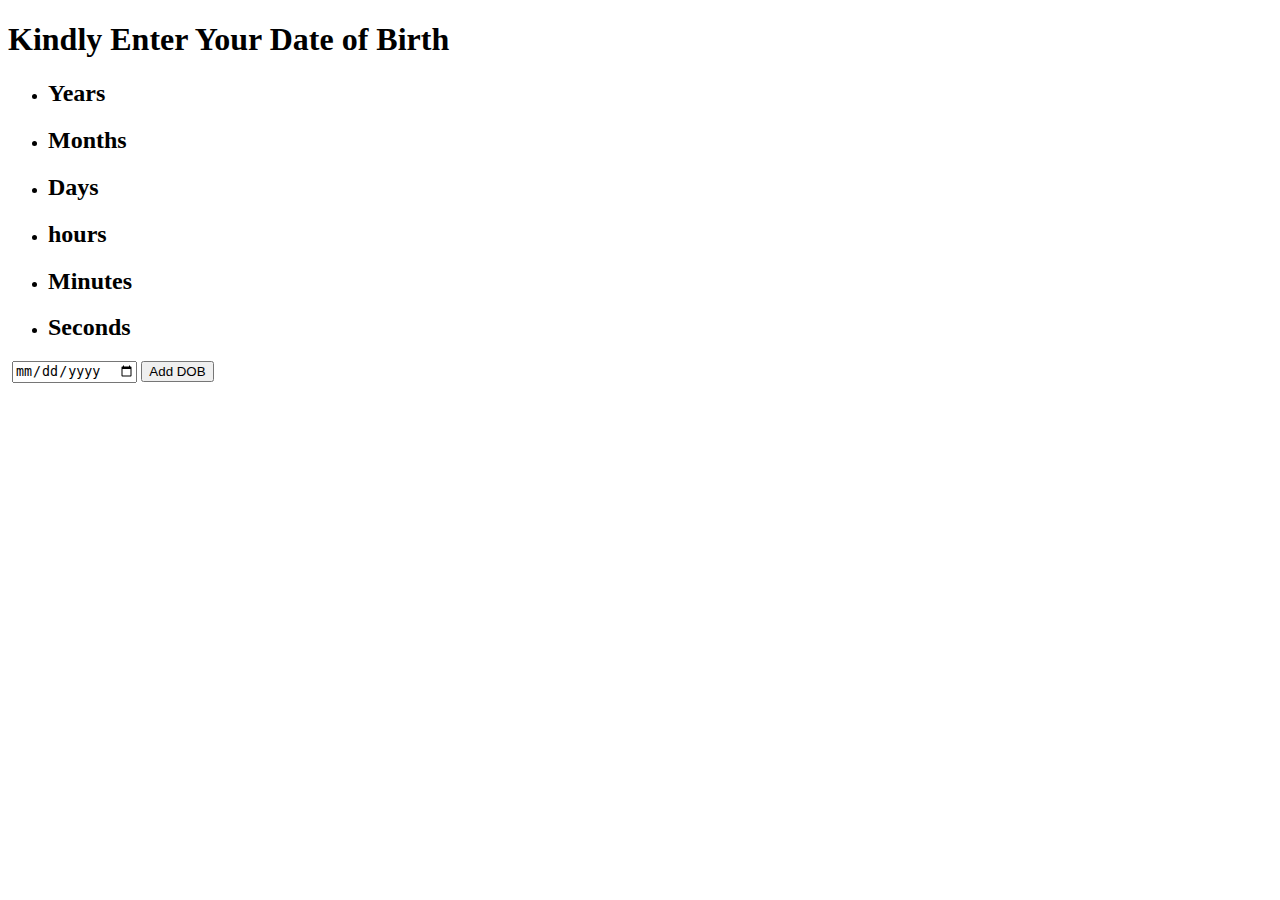
==== age-countdoen/index.html @ c171b29a "1" ====
<!DOCTYPE html>
<html lang="en">
<head>
    <meta charset="UTF-8">
    <meta name="viewport" content="width=device-width, initial-scale=1.0">
    <title>age-count</title>
    <link rel="stylesheet" href="style.css">
</head>
<body>

    <div class="main">
        <div class="center">
            <h1>Kindly Enter Your Date of Birth</h1>

            <ul>
                <li><div class="holder"></div><h2>Years</h2></li>
                <li><div class="holder"></div><h2>Months</h2></li>
                <li><div class="holder"></div><h2>Days</h2></li>
                <li><div class="holder"></div><h2>hours</h2></li>
                <li><div class="holder"></div><h2>Minutes</h2></li>
                <li><div class="holder"></div><h2>Seconds</h2></li>
            </ul>
        </div>
        <div class="setting">
            <img src="" alt="">
            <input type="date" name="date" id="dateofbirth">
            <button>Add DOB</button>
        </div>
    </div>
    



    <script src="js/app.js"></script>
</body>
</html>
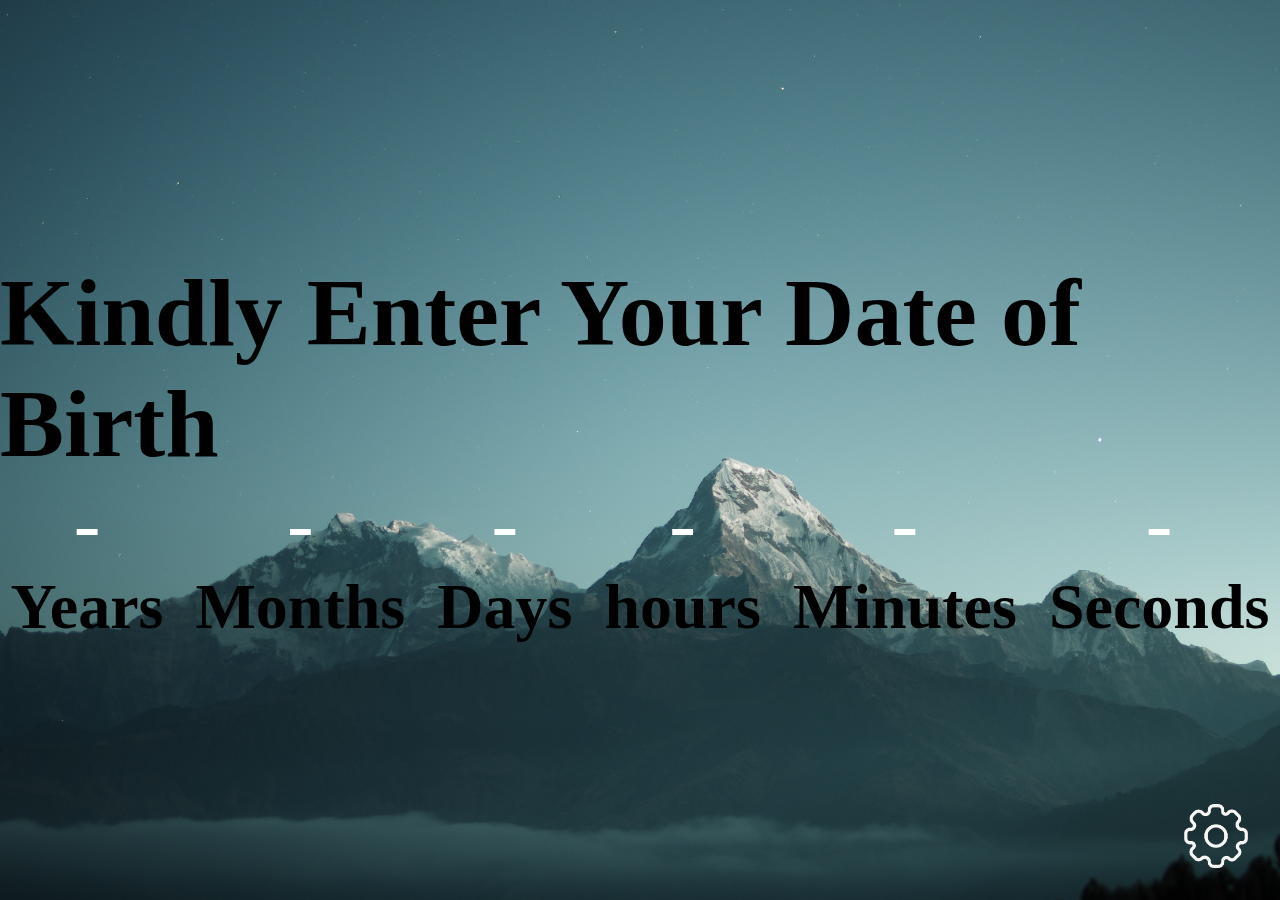
==== commit 9b656d2f: "displaying date error" ====
--- a/age-countdoen/index.html
+++ b/age-countdoen/index.html
@@ -4,7 +4,7 @@
     <meta charset="UTF-8">
     <meta name="viewport" content="width=device-width, initial-scale=1.0">
     <title>age-count</title>
-    <link rel="stylesheet" href="style.css">
+    <link rel="stylesheet" href="./css/style.css">
 </head>
 <body>
 
@@ -13,18 +13,20 @@
             <h1>Kindly Enter Your Date of Birth</h1>
 
             <ul>
-                <li><div class="holder"></div><h2>Years</h2></li>
-                <li><div class="holder"></div><h2>Months</h2></li>
-                <li><div class="holder"></div><h2>Days</h2></li>
-                <li><div class="holder"></div><h2>hours</h2></li>
-                <li><div class="holder"></div><h2>Minutes</h2></li>
-                <li><div class="holder"></div><h2>Seconds</h2></li>
+                <li><div class="holder" id="years">-</div><h2>Years</h2></li>
+                <li><div class="holder" id="months">-</div><h2>Months</h2></li>
+                <li><div class="holder" id="days">-</div><h2>Days</h2></li>
+                <li><div class="holder" id="hours">-</div><h2>hours</h2></li>
+                <li><div class="holder" id="minutes">-</div><h2>Minutes</h2></li>
+                <li><div class="holder" id="seconds">-</div><h2>Seconds</h2></li>
             </ul>
         </div>
-        <div class="setting">
-            <img src="" alt="">
+        <div class="setting" id="icon">
+            <img src="./images/download-removebg-preview (24).png" alt="">
+           <div id="toogle">
             <input type="date" name="date" id="dateofbirth">
-            <button>Add DOB</button>
+            <button id="btn">Add DOB</button>
+            </div> 
         </div>
     </div>
     
--- a/age-countdoen/css/style.css
+++ b/age-countdoen/css/style.css
@@ -0,0 +1,78 @@
+*{
+    box-sizing: border-box;
+    padding: 0;
+    margin: 0;
+}
+
+.main{
+    width: 100vw;
+    height: 100vh;
+    background: url(../images/mountain.jpg) ;
+    background-size: cover;
+    background-repeat: no-repeat;
+    display: flex;
+    flex-direction: column;
+    justify-content: center;
+    align-items: center;
+    
+
+}
+.center{
+    display: flex;
+    flex-direction: column;
+    justify-content: center;
+    align-items: center;
+}
+
+.setting{
+    position: absolute;
+    bottom: 2rem;
+    right: 2rem;
+    display: flex;
+    gap: 2rem;
+    height: 4rem;
+}
+#toogle>input{
+    width: 8rem;
+    height: 3rem;
+}
+#toogle>button{
+    width: 8rem;
+    height: 3rem;
+    background: greenyellow;
+    color: rgb(83, 81, 81);
+}
+
+.setting>img{
+    width: 4rem;
+    filter: invert();
+}
+
+.center>ul{
+    display: flex;
+    gap: 2rem;
+    
+}
+
+.center>h1{
+    font-size: 6rem;
+}
+
+.center>ul>li{
+    display: flex;
+    flex-direction: column;
+    justify-content: center;
+    align-items: center;
+}
+.center>ul>li>h2{
+    color: black;
+    font-size: 4rem;
+}
+.holder{
+    color: white;
+    font-size: 5rem;
+}
+
+.hidden{
+    display: none;
+}